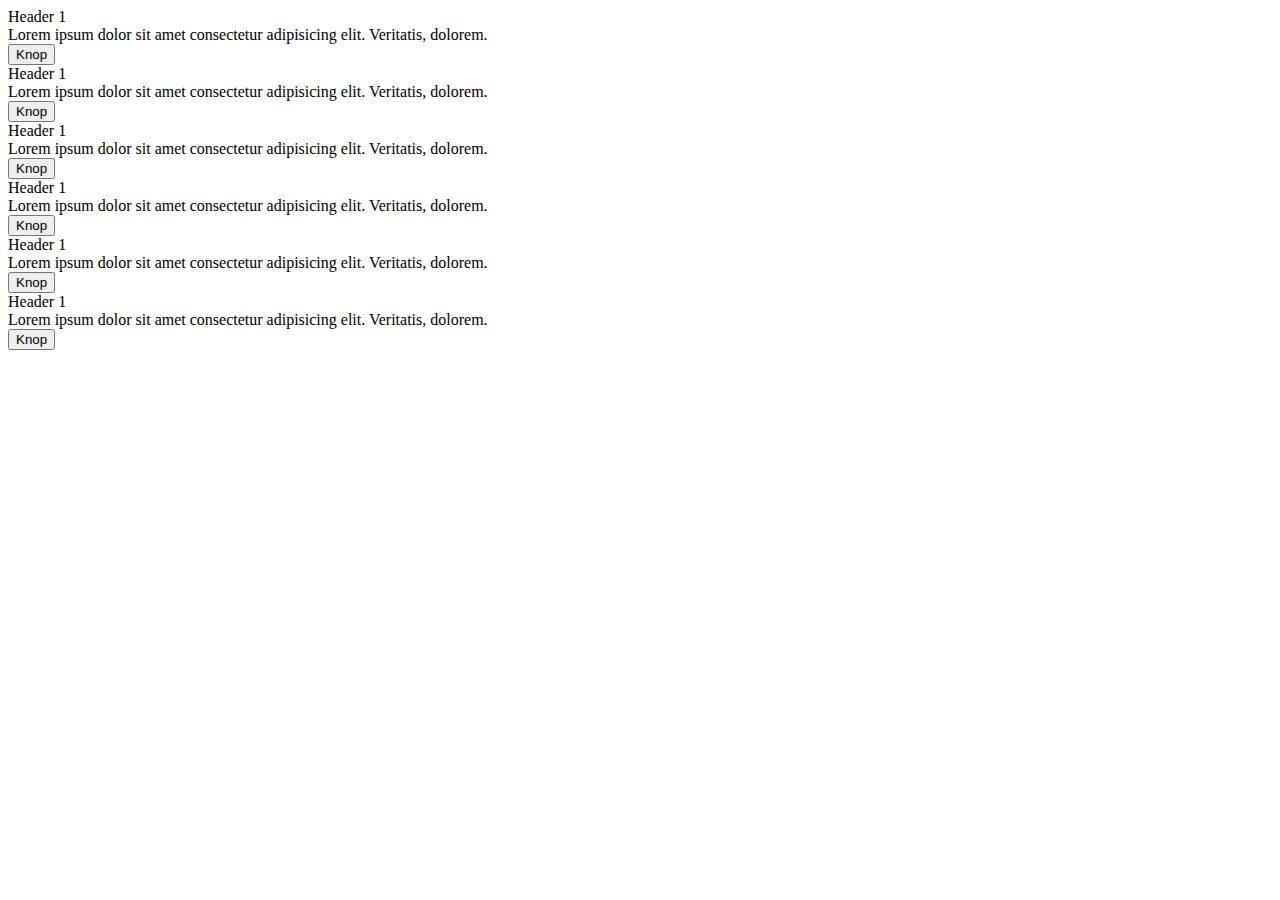
==== p3 week01/index.html @ a1da2534 "cards" ====
<!DOCTYPE html>
<html lang="en">
<head>
    <meta charset="UTF-8">
    <meta name="viewport" content="width=device-width, initial-scale=1.0">
    <title>Document</title>
    <link rel="stylesheet" href="/style.css">
</head>
<body>
    <div class="card">
        <div class="card-header">Header 1</div>
        <div class="card-text">Lorem ipsum dolor sit amet consectetur adipisicing elit. Veritatis, dolorem.</div>
        <button class="card-button">Knop</button>
    </div>
 
    <div class="card">
        <div class="card-header">Header 1</div>
        <div class="card-text">Lorem ipsum dolor sit amet consectetur adipisicing elit. Veritatis, dolorem.</div>
        <button class="card-button">Knop</button>
    </div>
 
    <div class="card">
        <div class="card-header">Header 1</div>
        <div class="card-text">Lorem ipsum dolor sit amet consectetur adipisicing elit. Veritatis, dolorem.</div>
        <button class="card-button">Knop</button>
    </div>
 
    <div class="card">
        <div class="card-header">Header 1</div>
        <div class="card-text">Lorem ipsum dolor sit amet consectetur adipisicing elit. Veritatis, dolorem.</div>
        <button class="card-button">Knop</button>
    </div>
 
    <div class="card">
        <div class="card-header">Header 1</div>
        <div class="card-text">Lorem ipsum dolor sit amet consectetur adipisicing elit. Veritatis, dolorem.</div>
        <button class="card-button">Knop</button>
    </div>
 
    <div class="card">
        <div class="card-header">Header 1</div>
        <div class="card-text">Lorem ipsum dolor sit amet consectetur adipisicing elit. Veritatis, dolorem.</div>
        <button class="card-button">Knop</button>
    </div>
 

</body>
</html>
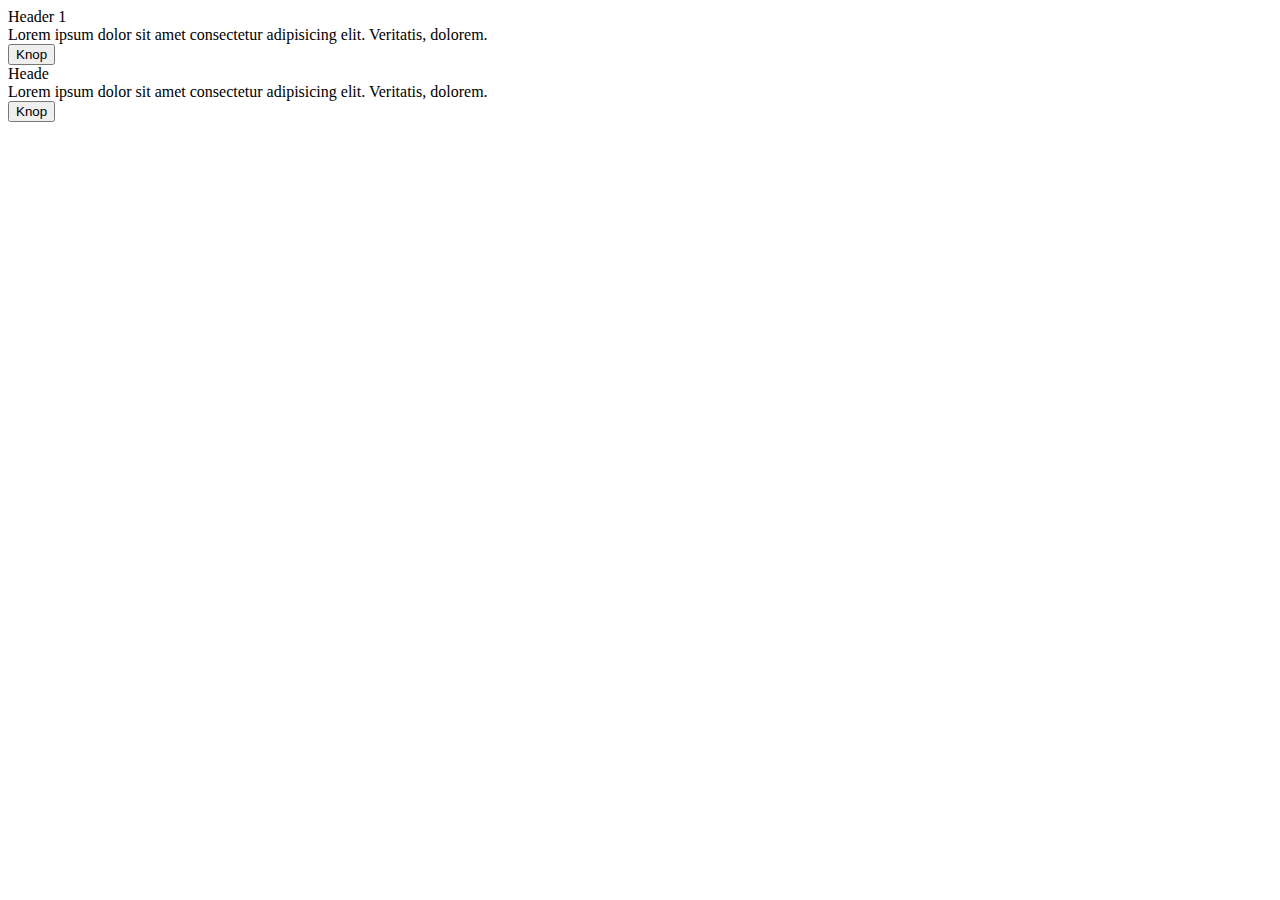
==== commit 4a02d65d: "createcard toegevoegd" ====
--- a/p3 week01/index.html
+++ b/p3 week01/index.html
@@ -1,48 +1,24 @@
 <!DOCTYPE html>
 <html lang="en">
+
 <head>
     <meta charset="UTF-8">
     <meta name="viewport" content="width=device-width, initial-scale=1.0">
     <title>Document</title>
     <link rel="stylesheet" href="/style.css">
 </head>
+
 <body>
-    <div class="card">
-        <div class="card-header">Header 1</div>
-        <div class="card-text">Lorem ipsum dolor sit amet consectetur adipisicing elit. Veritatis, dolorem.</div>
-        <button class="card-button">Knop</button>
+    <div class="card-container">
+        <div class="card">
+            <div class="card-header">Header 1</div>
+            <div class="card-text">Lorem ipsum dolor sit amet consectetur adipisicing elit. Veritatis, dolorem.</div>
+            <button class="card-button">Knop</button>
+        </div>
     </div>
- 
-    <div class="card">
-        <div class="card-header">Header 1</div>
-        <div class="card-text">Lorem ipsum dolor sit amet consectetur adipisicing elit. Veritatis, dolorem.</div>
-        <button class="card-button">Knop</button>
-    </div>
- 
-    <div class="card">
-        <div class="card-header">Header 1</div>
-        <div class="card-text">Lorem ipsum dolor sit amet consectetur adipisicing elit. Veritatis, dolorem.</div>
-        <button class="card-button">Knop</button>
-    </div>
- 
-    <div class="card">
-        <div class="card-header">Header 1</div>
-        <div class="card-text">Lorem ipsum dolor sit amet consectetur adipisicing elit. Veritatis, dolorem.</div>
-        <button class="card-button">Knop</button>
-    </div>
- 
-    <div class="card">
-        <div class="card-header">Header 1</div>
-        <div class="card-text">Lorem ipsum dolor sit amet consectetur adipisicing elit. Veritatis, dolorem.</div>
-        <button class="card-button">Knop</button>
-    </div>
- 
-    <div class="card">
-        <div class="card-header">Header 1</div>
-        <div class="card-text">Lorem ipsum dolor sit amet consectetur adipisicing elit. Veritatis, dolorem.</div>
-        <button class="card-button">Knop</button>
-    </div>
- 
 
+
+    <script src="main.js"></script>
 </body>
+
 </html>